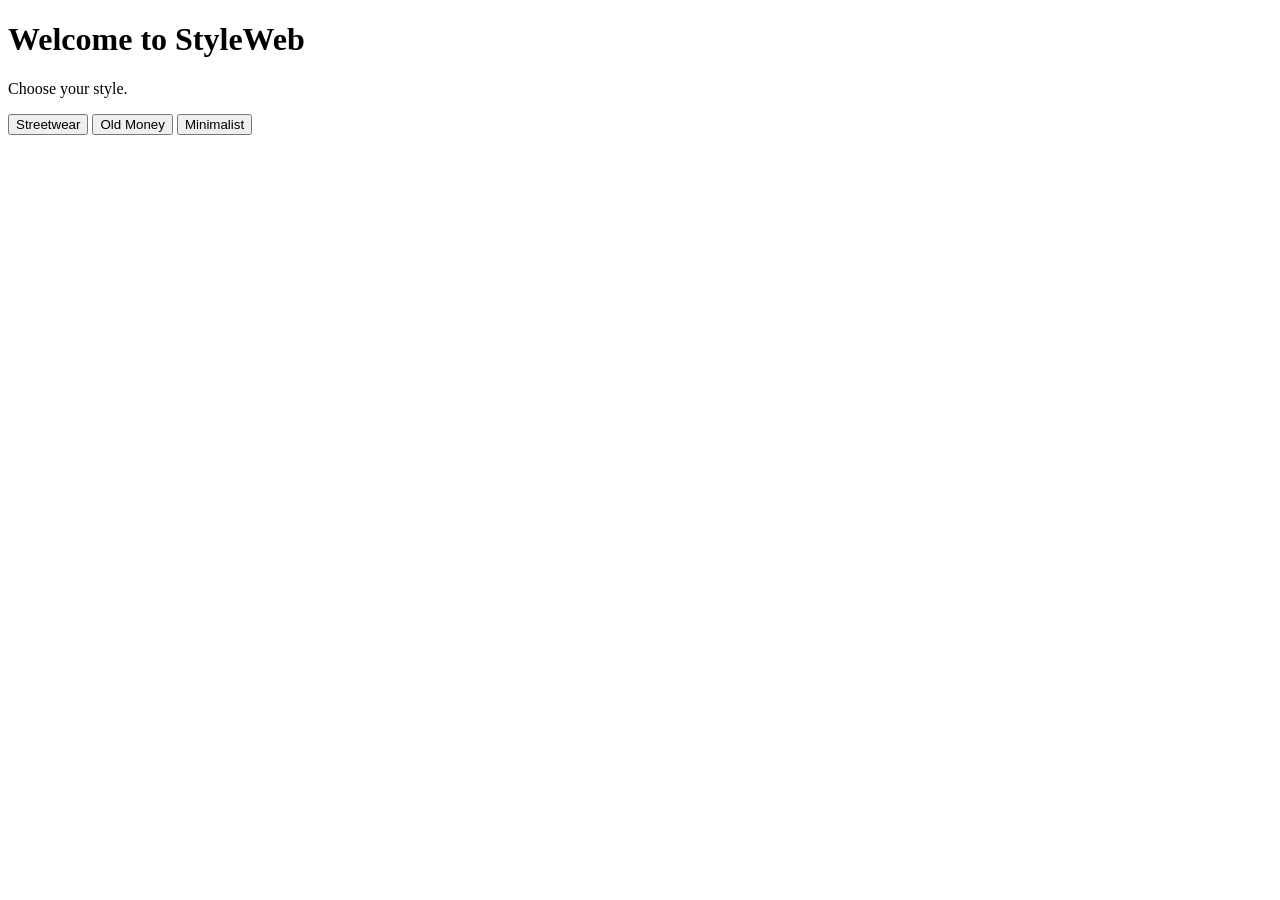
==== index.html @ c1aee156 "Create index.html" ====
<!DOCTYPE html>
<html>
<head>
    <title>StyleWeb</title>
</head>

<body>

<h1>Welcome to StyleWeb</h1>

<p>Choose your style.</p>

<button>Streetwear</button>
<button>Old Money</button>
<button>Minimalist</button>

</body>
</html>
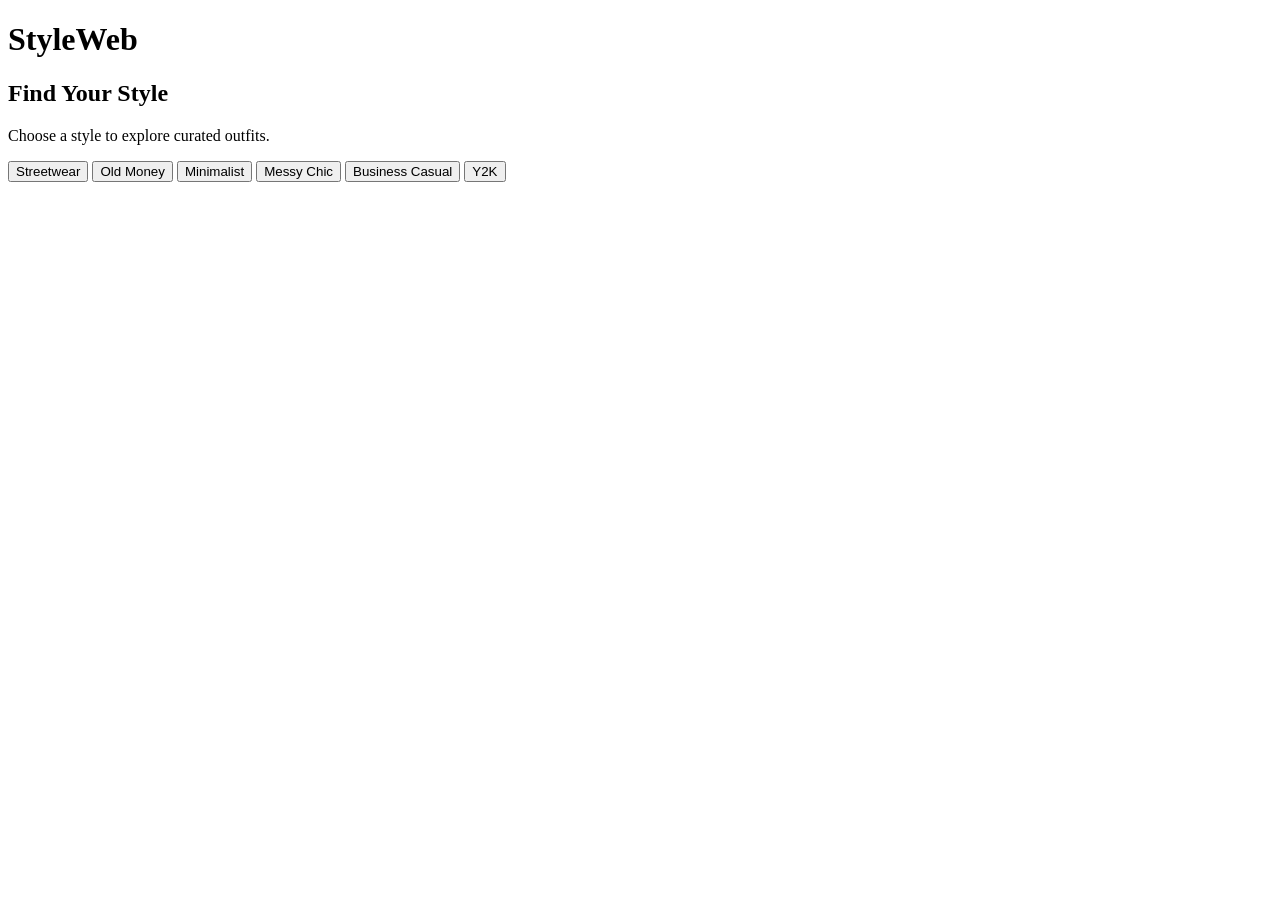
==== commit d2c79183: "Create index.html" ====
--- a/index.html
+++ b/index.html
@@ -1,18 +1,36 @@
 <!DOCTYPE html>
-<html>
+<html lang="en">
+
 <head>
+    <meta charset="UTF-8">
+    <meta name="viewport" content="width=device-width, initial-scale=1.0">
     <title>StyleWeb</title>
+
+    <link rel="stylesheet" href="style.css">
 </head>
 
 <body>
 
-<h1>Welcome to StyleWeb</h1>
+<header>
+    <h1>StyleWeb</h1>
+</header>
 
-<p>Choose your style.</p>
+<main>
 
-<button>Streetwear</button>
-<button>Old Money</button>
-<button>Minimalist</button>
+    <h2>Find Your Style</h2>
+
+    <p>Choose a style to explore curated outfits.</p>
+
+    <button>Streetwear</button>
+    <button>Old Money</button>
+    <button>Minimalist</button>
+    <button>Messy Chic</button>
+    <button>Business Casual</button>
+    <button>Y2K</button>
+
+</main>
+
+<script src="script.js"></script>
 
 </body>
 </html>
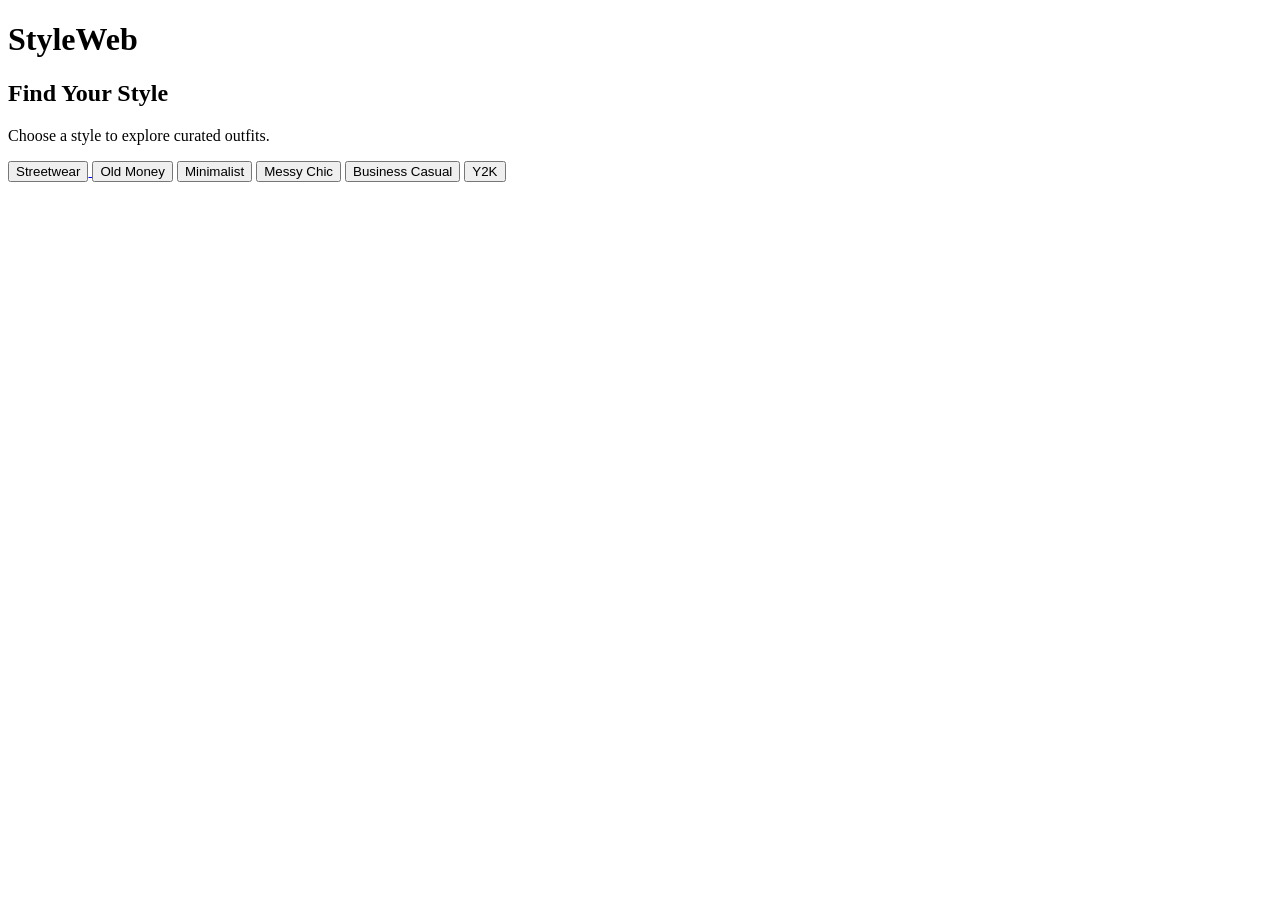
==== commit 05cb3992: "Update index.html" ====
--- a/index.html
+++ b/index.html
@@ -21,7 +21,9 @@
 
     <p>Choose a style to explore curated outfits.</p>
 
+    <a href="styles/streetwear.html">
     <button>Streetwear</button>
+</a>
     <button>Old Money</button>
     <button>Minimalist</button>
     <button>Messy Chic</button>
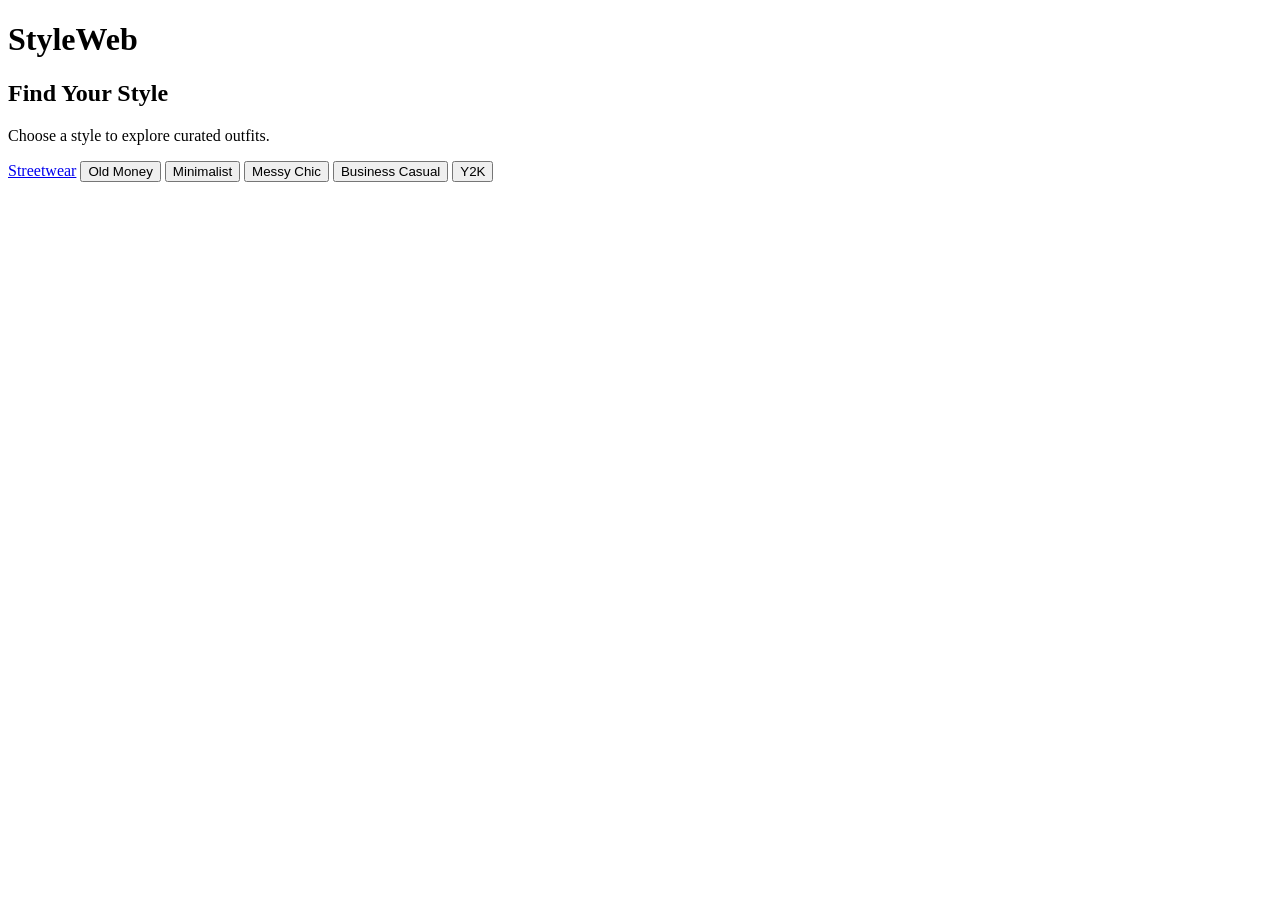
==== commit 7dabdeeb: "Update index.html" ====
--- a/index.html
+++ b/index.html
@@ -22,7 +22,7 @@
     <p>Choose a style to explore curated outfits.</p>
 
     <a href="styles/streetwear.html">
-    <button>Streetwear</button>
+    <a href="styles/streetwear.html" class="style-button">Streetwear</a>
 </a>
     <button>Old Money</button>
     <button>Minimalist</button>
